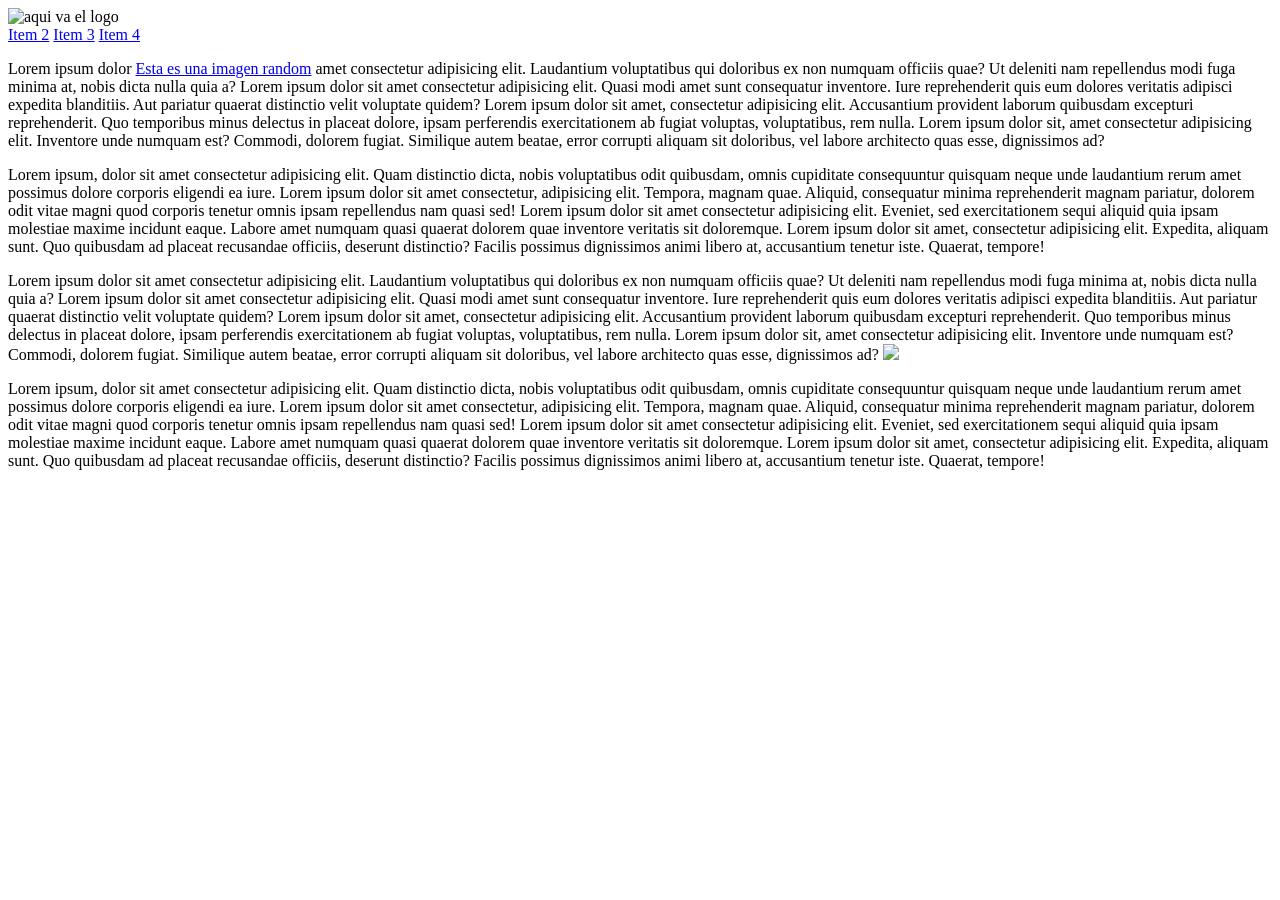
==== ProyectoUnidad2/index.html @ d290b74e "Agrega proyecto de la unidad 2" ====
<!DOCTYPE html>
<html lang="es">    
    <head>
        <meta chaarset="UTF-8">
        <meta name="viewport" content="width=device-width, initial-scale=1.0">
        <title>Document</title>
    </head>
    <body>
        <header>
            <img src="./img/perro.webp" alt="aqui va el logo"/>
            <nav>
                <a href="a">Item 2</a>
                <a href="a">Item 3</a>
                <a href="a">Item 4</a>
            </nav>
        </header>
        <div class="padre">
            <div class="hijo">
                <p>Lorem ipsum dolor <a href="a" class="enlace">Esta es una imagen random</a> amet consectetur adipisicing elit. Laudantium voluptatibus qui doloribus ex non numquam officiis quae? Ut deleniti nam repellendus modi fuga minima at, nobis dicta nulla quia a?
                   Lorem ipsum dolor sit amet consectetur adipisicing elit. Quasi modi amet sunt consequatur inventore. Iure reprehenderit quis eum dolores veritatis adipisci expedita blanditiis. Aut pariatur quaerat distinctio velit voluptate quidem?
                   Lorem ipsum dolor sit amet, consectetur adipisicing elit. Accusantium provident laborum quibusdam excepturi reprehenderit. Quo temporibus minus delectus in placeat dolore, ipsam perferendis exercitationem ab fugiat voluptas, voluptatibus, rem nulla.
                   Lorem ipsum dolor sit, amet consectetur adipisicing elit. Inventore unde numquam est? Commodi, dolorem fugiat. Similique autem beatae, error corrupti aliquam sit doloribus, vel labore architecto quas esse, dignissimos ad?
                </p>
                <p>Lorem ipsum, dolor sit amet consectetur adipisicing elit. Quam distinctio dicta, nobis voluptatibus odit quibusdam, omnis cupiditate consequuntur quisquam neque unde laudantium rerum amet possimus dolore corporis eligendi ea iure.
                   Lorem ipsum dolor sit amet consectetur, adipisicing elit. Tempora, magnam quae. Aliquid, consequatur minima reprehenderit magnam pariatur, dolorem odit vitae magni quod corporis tenetur omnis ipsam repellendus nam quasi sed!
                   Lorem ipsum dolor sit amet consectetur adipisicing elit. Eveniet, sed exercitationem sequi aliquid quia ipsam molestiae maxime incidunt eaque. Labore amet numquam quasi quaerat dolorem quae inventore veritatis sit doloremque.
                   Lorem ipsum dolor sit amet, consectetur adipisicing elit. Expedita, aliquam sunt. Quo quibusdam ad placeat recusandae officiis, deserunt distinctio? Facilis possimus dignissimos animi libero at, accusantium tenetur iste. Quaerat, tempore!
                </p>
                <p>Lorem ipsum dolor sit amet consectetur adipisicing elit. Laudantium voluptatibus qui doloribus ex non numquam officiis quae? Ut deleniti nam repellendus modi fuga minima at, nobis dicta nulla quia a?
                   Lorem ipsum dolor sit amet consectetur adipisicing elit. Quasi modi amet sunt consequatur inventore. Iure reprehenderit quis eum dolores veritatis adipisci expedita blanditiis. Aut pariatur quaerat distinctio velit voluptate quidem?
                   Lorem ipsum dolor sit amet, consectetur adipisicing elit. Accusantium provident laborum quibusdam excepturi reprehenderit. Quo temporibus minus delectus in placeat dolore, ipsam perferendis exercitationem ab fugiat voluptas, voluptatibus, rem nulla.
                   Lorem ipsum dolor sit, amet consectetur adipisicing elit. Inventore unde numquam est? Commodi, dolorem fugiat. Similique autem beatae, error corrupti aliquam sit doloribus, vel labore architecto quas esse, dignissimos ad?
                    <img src="./img/img1.webp"/>
                </p>
                <p>Lorem ipsum, dolor sit amet consectetur adipisicing elit. Quam distinctio dicta, nobis voluptatibus odit quibusdam, omnis cupiditate consequuntur quisquam neque unde laudantium rerum amet possimus dolore corporis eligendi ea iure.
                   Lorem ipsum dolor sit amet consectetur, adipisicing elit. Tempora, magnam quae. Aliquid, consequatur minima reprehenderit magnam pariatur, dolorem odit vitae magni quod corporis tenetur omnis ipsam repellendus nam quasi sed!
                   Lorem ipsum dolor sit amet consectetur adipisicing elit. Eveniet, sed exercitationem sequi aliquid quia ipsam molestiae maxime incidunt eaque. Labore amet numquam quasi quaerat dolorem quae inventore veritatis sit doloremque.
                   Lorem ipsum dolor sit amet, consectetur adipisicing elit. Expedita, aliquam sunt. Quo quibusdam ad placeat recusandae officiis, deserunt distinctio? Facilis possimus dignissimos animi libero at, accusantium tenetur iste. Quaerat, tempore!
                </p>
            </div>
        </div>
    </body>
</html>
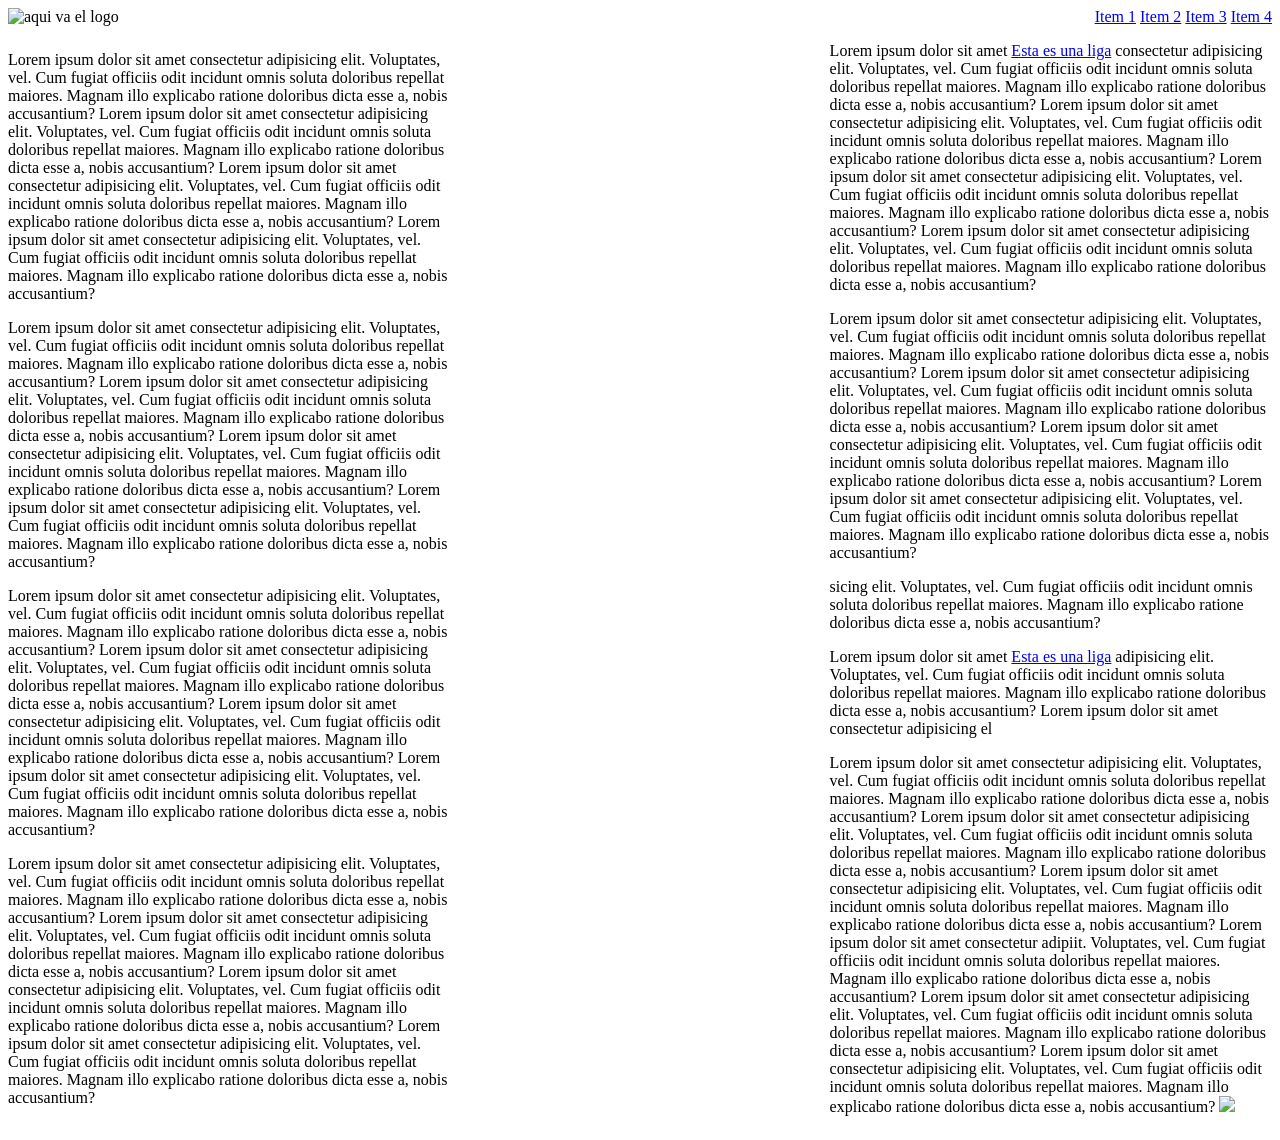
==== commit 310173e7: "Actualizacion de la pagina" ====
--- a/ProyectoUnidad2/index.html
+++ b/ProyectoUnidad2/index.html
@@ -1,43 +1,68 @@
 <!DOCTYPE html>
-<html lang="es">    
+<html lang="es">
     <head>
-        <meta chaarset="UTF-8">
-        <meta name="viewport" content="width=device-width, initial-scale=1.0">
-        <title>Document</title>
+        <title></title>
+        <meta charset="UTF-8">
+        <meta name="viewport" content="width=device-width, initial-scale=1">
+        <link href="style.css" rel="stylesheet">
     </head>
     <body>
         <header>
-            <img src="./img/perro.webp" alt="aqui va el logo"/>
+            <img src="./img/logo.webp" alt="aqui va el logo"/>
             <nav>
-                <a href="a">Item 2</a>
-                <a href="a">Item 3</a>
-                <a href="a">Item 4</a>
+                <a href="#">Item 1</a>
+                <a href="#">Item 2</a>
+                <a href="#">Item 3</a>
+                <a href="#">Item 4</a>
             </nav>
         </header>
         <div class="padre">
             <div class="hijo">
-                <p>Lorem ipsum dolor <a href="a" class="enlace">Esta es una imagen random</a> amet consectetur adipisicing elit. Laudantium voluptatibus qui doloribus ex non numquam officiis quae? Ut deleniti nam repellendus modi fuga minima at, nobis dicta nulla quia a?
-                   Lorem ipsum dolor sit amet consectetur adipisicing elit. Quasi modi amet sunt consequatur inventore. Iure reprehenderit quis eum dolores veritatis adipisci expedita blanditiis. Aut pariatur quaerat distinctio velit voluptate quidem?
-                   Lorem ipsum dolor sit amet, consectetur adipisicing elit. Accusantium provident laborum quibusdam excepturi reprehenderit. Quo temporibus minus delectus in placeat dolore, ipsam perferendis exercitationem ab fugiat voluptas, voluptatibus, rem nulla.
-                   Lorem ipsum dolor sit, amet consectetur adipisicing elit. Inventore unde numquam est? Commodi, dolorem fugiat. Similique autem beatae, error corrupti aliquam sit doloribus, vel labore architecto quas esse, dignissimos ad?
+                <p>Lorem ipsum dolor sit amet consectetur adipisicing elit. Voluptates, vel. Cum fugiat officiis odit incidunt omnis soluta doloribus repellat maiores. Magnam illo explicabo ratione doloribus dicta esse a, nobis accusantium?
+                    Lorem ipsum dolor sit amet consectetur adipisicing elit. Voluptates, vel. Cum fugiat officiis odit incidunt omnis soluta doloribus repellat maiores. Magnam illo explicabo ratione doloribus dicta esse a, nobis accusantium?
+                    Lorem ipsum dolor sit amet consectetur adipisicing elit. Voluptates, vel. Cum fugiat officiis odit incidunt omnis soluta doloribus repellat maiores. Magnam illo explicabo ratione doloribus dicta esse a, nobis accusantium?
+                    Lorem ipsum dolor sit amet consectetur adipisicing elit. Voluptates, vel. Cum fugiat officiis odit incidunt omnis soluta doloribus repellat maiores. Magnam illo explicabo ratione doloribus dicta esse a, nobis accusantium?
                 </p>
-                <p>Lorem ipsum, dolor sit amet consectetur adipisicing elit. Quam distinctio dicta, nobis voluptatibus odit quibusdam, omnis cupiditate consequuntur quisquam neque unde laudantium rerum amet possimus dolore corporis eligendi ea iure.
-                   Lorem ipsum dolor sit amet consectetur, adipisicing elit. Tempora, magnam quae. Aliquid, consequatur minima reprehenderit magnam pariatur, dolorem odit vitae magni quod corporis tenetur omnis ipsam repellendus nam quasi sed!
-                   Lorem ipsum dolor sit amet consectetur adipisicing elit. Eveniet, sed exercitationem sequi aliquid quia ipsam molestiae maxime incidunt eaque. Labore amet numquam quasi quaerat dolorem quae inventore veritatis sit doloremque.
-                   Lorem ipsum dolor sit amet, consectetur adipisicing elit. Expedita, aliquam sunt. Quo quibusdam ad placeat recusandae officiis, deserunt distinctio? Facilis possimus dignissimos animi libero at, accusantium tenetur iste. Quaerat, tempore!
+                <p>Lorem ipsum dolor sit amet consectetur adipisicing elit. Voluptates, vel. Cum fugiat officiis odit incidunt omnis soluta doloribus repellat maiores. Magnam illo explicabo ratione doloribus dicta esse a, nobis accusantium?
+                    Lorem ipsum dolor sit amet consectetur adipisicing elit. Voluptates, vel. Cum fugiat officiis odit incidunt omnis soluta doloribus repellat maiores. Magnam illo explicabo ratione doloribus dicta esse a, nobis accusantium?
+                    Lorem ipsum dolor sit amet consectetur adipisicing elit. Voluptates, vel. Cum fugiat officiis odit incidunt omnis soluta doloribus repellat maiores. Magnam illo explicabo ratione doloribus dicta esse a, nobis accusantium?
+                    Lorem ipsum dolor sit amet consectetur adipisicing elit. Voluptates, vel. Cum fugiat officiis odit incidunt omnis soluta doloribus repellat maiores. Magnam illo explicabo ratione doloribus dicta esse a, nobis accusantium?
                 </p>
-                <p>Lorem ipsum dolor sit amet consectetur adipisicing elit. Laudantium voluptatibus qui doloribus ex non numquam officiis quae? Ut deleniti nam repellendus modi fuga minima at, nobis dicta nulla quia a?
-                   Lorem ipsum dolor sit amet consectetur adipisicing elit. Quasi modi amet sunt consequatur inventore. Iure reprehenderit quis eum dolores veritatis adipisci expedita blanditiis. Aut pariatur quaerat distinctio velit voluptate quidem?
-                   Lorem ipsum dolor sit amet, consectetur adipisicing elit. Accusantium provident laborum quibusdam excepturi reprehenderit. Quo temporibus minus delectus in placeat dolore, ipsam perferendis exercitationem ab fugiat voluptas, voluptatibus, rem nulla.
-                   Lorem ipsum dolor sit, amet consectetur adipisicing elit. Inventore unde numquam est? Commodi, dolorem fugiat. Similique autem beatae, error corrupti aliquam sit doloribus, vel labore architecto quas esse, dignissimos ad?
-                    <img src="./img/img1.webp"/>
+                <p>Lorem ipsum dolor sit amet consectetur adipisicing elit. Voluptates, vel. Cum fugiat officiis odit incidunt omnis soluta doloribus repellat maiores. Magnam illo explicabo ratione doloribus dicta esse a, nobis accusantium?
+                    Lorem ipsum dolor sit amet consectetur adipisicing elit. Voluptates, vel. Cum fugiat officiis odit incidunt omnis soluta doloribus repellat maiores. Magnam illo explicabo ratione doloribus dicta esse a, nobis accusantium?
+                    Lorem ipsum dolor sit amet consectetur adipisicing elit. Voluptates, vel. Cum fugiat officiis odit incidunt omnis soluta doloribus repellat maiores. Magnam illo explicabo ratione doloribus dicta esse a, nobis accusantium?
+                    Lorem ipsum dolor sit amet consectetur adipisicing elit. Voluptates, vel. Cum fugiat officiis odit incidunt omnis soluta doloribus repellat maiores. Magnam illo explicabo ratione doloribus dicta esse a, nobis accusantium?
                 </p>
-                <p>Lorem ipsum, dolor sit amet consectetur adipisicing elit. Quam distinctio dicta, nobis voluptatibus odit quibusdam, omnis cupiditate consequuntur quisquam neque unde laudantium rerum amet possimus dolore corporis eligendi ea iure.
-                   Lorem ipsum dolor sit amet consectetur, adipisicing elit. Tempora, magnam quae. Aliquid, consequatur minima reprehenderit magnam pariatur, dolorem odit vitae magni quod corporis tenetur omnis ipsam repellendus nam quasi sed!
-                   Lorem ipsum dolor sit amet consectetur adipisicing elit. Eveniet, sed exercitationem sequi aliquid quia ipsam molestiae maxime incidunt eaque. Labore amet numquam quasi quaerat dolorem quae inventore veritatis sit doloremque.
-                   Lorem ipsum dolor sit amet, consectetur adipisicing elit. Expedita, aliquam sunt. Quo quibusdam ad placeat recusandae officiis, deserunt distinctio? Facilis possimus dignissimos animi libero at, accusantium tenetur iste. Quaerat, tempore!
+                <p>Lorem ipsum dolor sit amet consectetur adipisicing elit. Voluptates, vel. Cum fugiat officiis odit incidunt omnis soluta doloribus repellat maiores. Magnam illo explicabo ratione doloribus dicta esse a, nobis accusantium?
+                    Lorem ipsum dolor sit amet consectetur adipisicing elit. Voluptates, vel. Cum fugiat officiis odit incidunt omnis soluta doloribus repellat maiores. Magnam illo explicabo ratione doloribus dicta esse a, nobis accusantium?
+                    Lorem ipsum dolor sit amet consectetur adipisicing elit. Voluptates, vel. Cum fugiat officiis odit incidunt omnis soluta doloribus repellat maiores. Magnam illo explicabo ratione doloribus dicta esse a, nobis accusantium?
+                    Lorem ipsum dolor sit amet consectetur adipisicing elit. Voluptates, vel. Cum fugiat officiis odit incidunt omnis soluta doloribus repellat maiores. Magnam illo explicabo ratione doloribus dicta esse a, nobis accusantium?
+                </p>
+            </div>
+            <div class="hijo">
+                <p>Lorem ipsum dolor sit amet <a href="#">Esta es una liga</a> consectetur adipisicing elit. Voluptates, vel. Cum fugiat officiis odit incidunt omnis soluta doloribus repellat maiores. Magnam illo explicabo ratione doloribus dicta esse a, nobis accusantium?
+                    Lorem ipsum dolor sit amet consectetur adipisicing elit. Voluptates, vel. Cum fugiat officiis odit incidunt omnis soluta doloribus repellat maiores. Magnam illo explicabo ratione doloribus dicta esse a, nobis accusantium?
+                    Lorem ipsum dolor sit amet consectetur adipisicing elit. Voluptates, vel. Cum fugiat officiis odit incidunt omnis soluta doloribus repellat maiores. Magnam illo explicabo ratione doloribus dicta esse a, nobis accusantium?
+                    Lorem ipsum dolor sit amet consectetur adipisicing elit. Voluptates, vel. Cum fugiat officiis odit incidunt omnis soluta doloribus repellat maiores. Magnam illo explicabo ratione doloribus dicta esse a, nobis accusantium?
+                </p>
+                <p>Lorem ipsum dolor sit amet consectetur adipisicing elit. Voluptates, vel. Cum fugiat officiis odit incidunt omnis soluta doloribus repellat maiores. Magnam illo explicabo ratione doloribus dicta esse a, nobis accusantium?
+                    Lorem ipsum dolor sit amet consectetur adipisicing elit. Voluptates, vel. Cum fugiat officiis odit incidunt omnis soluta doloribus repellat maiores. Magnam illo explicabo ratione doloribus dicta esse a, nobis accusantium?
+                    Lorem ipsum dolor sit amet consectetur adipisicing elit. Voluptates, vel. Cum fugiat officiis odit incidunt omnis soluta doloribus repellat maiores. Magnam illo explicabo ratione doloribus dicta esse a, nobis accusantium?
+                    Lorem ipsum dolor sit amet consectetur adipisicing elit. Voluptates, vel. Cum fugiat officiis odit incidunt omnis soluta doloribus repellat maiores. Magnam illo explicabo ratione doloribus dicta esse a, nobis accusantium?
+                </p>sicing elit. Voluptates, vel. Cum fugiat officiis odit incidunt omnis soluta doloribus repellat maiores. Magnam illo explicabo ratione doloribus dicta esse a, nobis accusantium?
+                </p>
+                <p>Lorem ipsum dolor sit amet <a href="#" class="enlace">Esta es una liga</a>  adipisicing elit. Voluptates, vel. Cum fugiat officiis odit incidunt omnis soluta doloribus repellat maiores. Magnam illo explicabo ratione doloribus dicta esse a, nobis accusantium?
+                    Lorem ipsum dolor sit amet consectetur adipisicing el
+                <p>Lorem ipsum dolor sit amet consectetur adipisicing elit. Voluptates, vel. Cum fugiat officiis odit incidunt omnis soluta doloribus repellat maiores. Magnam illo explicabo ratione doloribus dicta esse a, nobis accusantium?
+                    Lorem ipsum dolor sit amet consectetur adipisicing elit. Voluptates, vel. Cum fugiat officiis odit incidunt omnis soluta doloribus repellat maiores. Magnam illo explicabo ratione doloribus dicta esse a, nobis accusantium?
+                    Lorem ipsum dolor sit amet consectetur adipisicing elit. Voluptates, vel. Cum fugiat officiis odit incidunt omnis soluta doloribus repellat maiores. Magnam illo explicabo ratione doloribus dicta esse a, nobis accusantium?
+                    Lorem ipsum dolor sit amet consectetur adipiit. Voluptates, vel. Cum fugiat officiis odit incidunt omnis soluta doloribus repellat maiores. Magnam illo explicabo ratione doloribus dicta esse a, nobis accusantium?
+                    Lorem ipsum dolor sit amet consectetur adipisicing elit. Voluptates, vel. Cum fugiat officiis odit incidunt omnis soluta doloribus repellat maiores. Magnam illo explicabo ratione doloribus dicta esse a, nobis accusantium?
+                    Lorem ipsum dolor sit amet consectetur adipisicing elit. Voluptates, vel. Cum fugiat officiis odit incidunt omnis soluta doloribus repellat maiores. Magnam illo explicabo ratione doloribus dicta esse a, nobis accusantium?
+                    <img src="./img/image1.webp"/>
                 </p>
             </div>
         </div>
+    
     </body>
 </html>
--- a/ProyectoUnidad2/style.css
+++ b/ProyectoUnidad2/style.css
@@ -0,0 +1,21 @@
+header{
+    display: flex;
+    justify-content: space-between;
+}
+.padre{
+    display: flex;
+    justify-content: space-between;
+    align-items: center;
+}
+.hijo{
+    width: 35%;
+}
+.hijo img{
+    width: 100%;
+}
+.hijo h2{
+    font-size: 2.5rem;
+    color: #fff;
+    text-align: center;
+    margin-bottom: 1rem;
+}
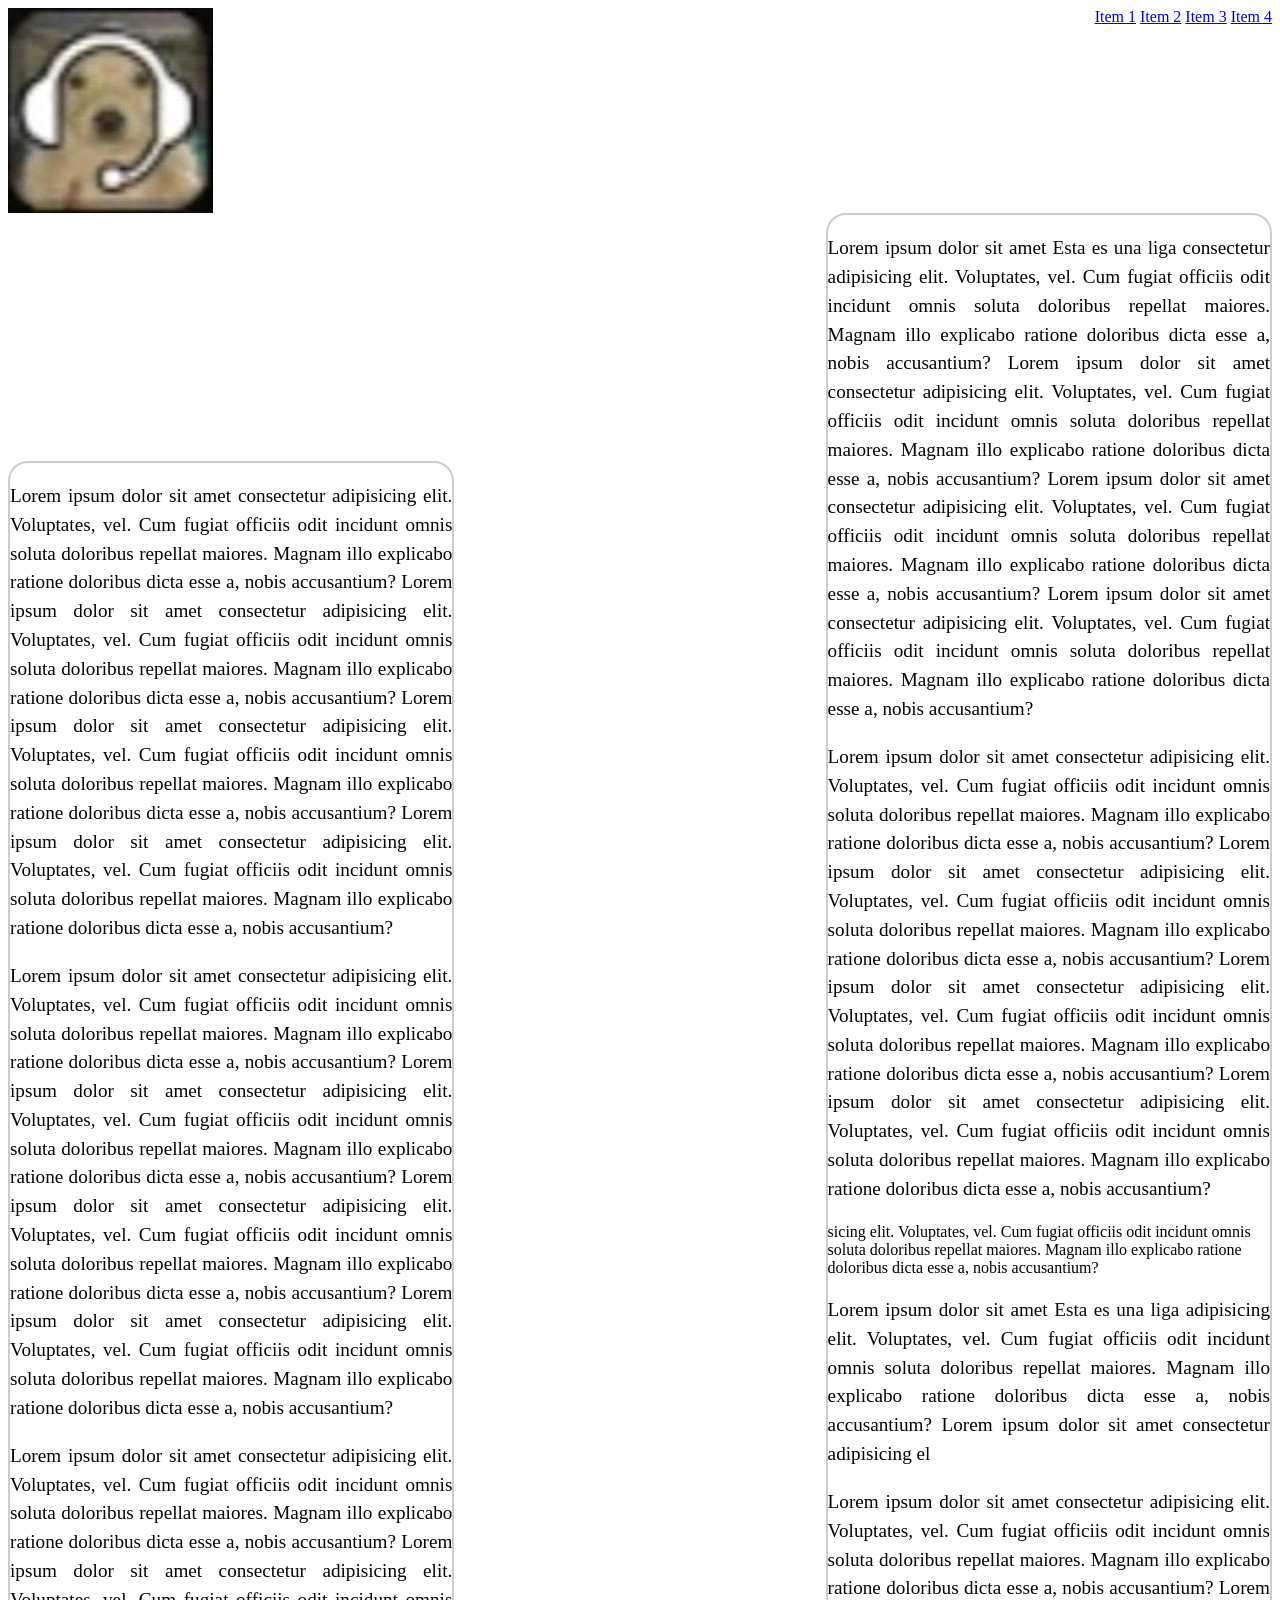
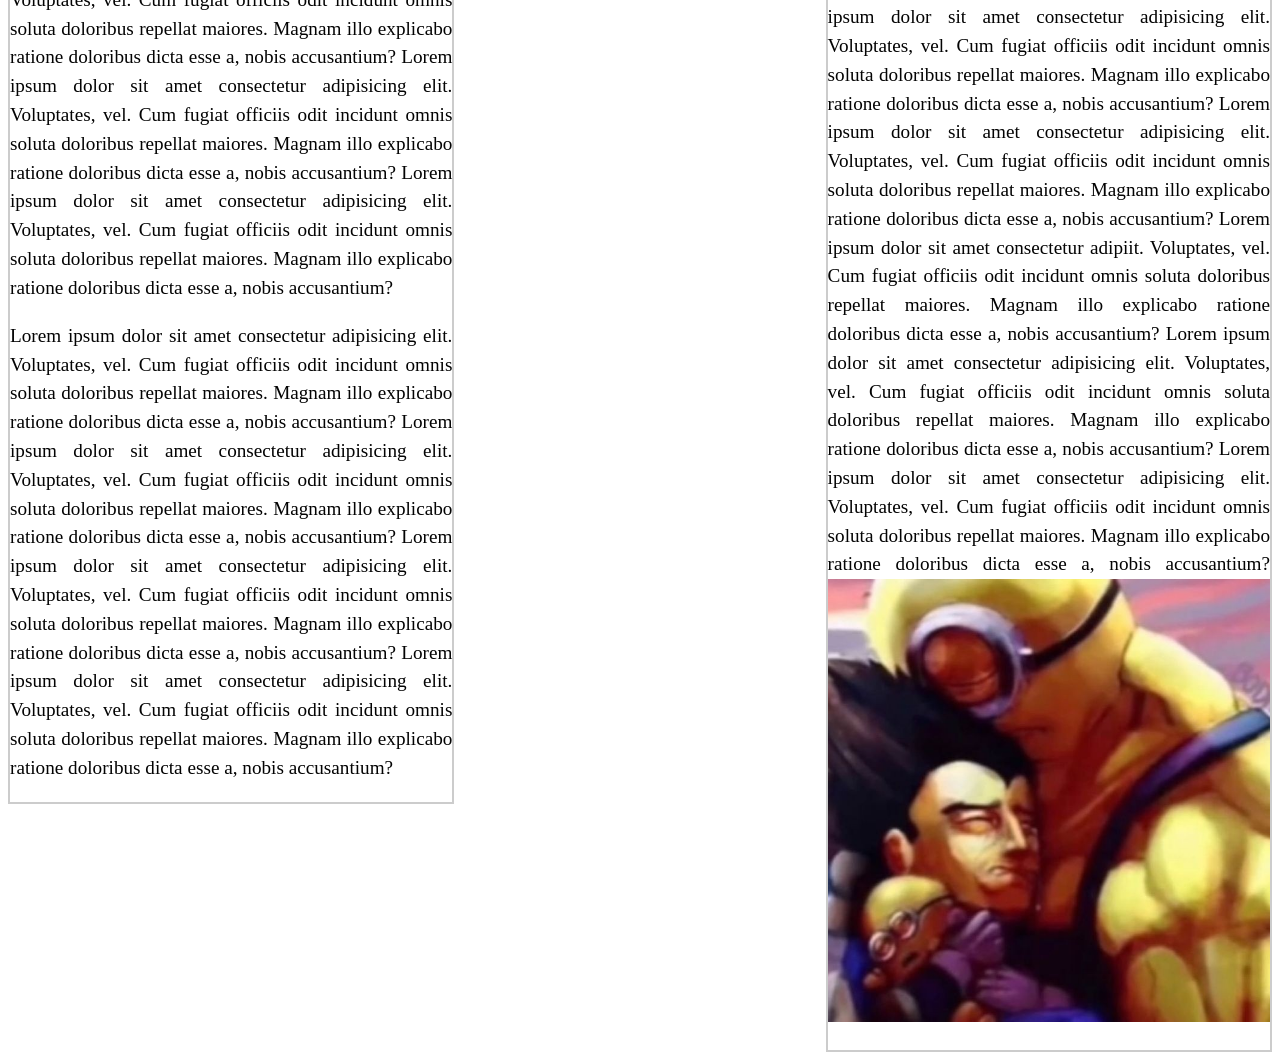
==== commit 4dcab560: "Actualizacion de la pagina en clase" ====
--- a/ProyectoUnidad2/index.html
+++ b/ProyectoUnidad2/index.html
@@ -8,7 +8,7 @@
     </head>
     <body>
         <header>
-            <img src="./img/logo.webp" alt="aqui va el logo"/>
+            <img src="./img/audi.jpg" alt="aqui va el logo"/>
             <nav>
                 <a href="#">Item 1</a>
                 <a href="#">Item 2</a>
@@ -59,7 +59,7 @@
                     Lorem ipsum dolor sit amet consectetur adipiit. Voluptates, vel. Cum fugiat officiis odit incidunt omnis soluta doloribus repellat maiores. Magnam illo explicabo ratione doloribus dicta esse a, nobis accusantium?
                     Lorem ipsum dolor sit amet consectetur adipisicing elit. Voluptates, vel. Cum fugiat officiis odit incidunt omnis soluta doloribus repellat maiores. Magnam illo explicabo ratione doloribus dicta esse a, nobis accusantium?
                     Lorem ipsum dolor sit amet consectetur adipisicing elit. Voluptates, vel. Cum fugiat officiis odit incidunt omnis soluta doloribus repellat maiores. Magnam illo explicabo ratione doloribus dicta esse a, nobis accusantium?
-                    <img src="./img/image1.webp"/>
+                    <img src="./img/mini.jpg"/>
                 </p>
             </div>
         </div>
--- a/ProyectoUnidad2/style.css
+++ b/ProyectoUnidad2/style.css
@@ -9,13 +9,45 @@
 }
 .hijo{
     width: 35%;
+    border-top-left-radius: 20px;
+    border-top-right-radius: 20px;
+    border: 2px solid #ccc;
 }
 .hijo img{
     width: 100%;
 }
 .hijo h2{
     font-size: 2.5rem;
-    color: #fff;
+    color: #010101;
     text-align: center;
     margin-bottom: 1rem;
+}
+.hijo p{
+    line-height: 1.5;
+    font-size: 1.2rem;
+    color: #030303;
+    text-align: justify;
+}
+.hijo a{
+    cursor: pointer;
+    text-decoration: none;
+    color: #0a0a0a;
+}
+.hijo a:hover{
+    color: #080808;
+
+}
+.hijo h2:first-child{
+    color: #050505;
+    font-size: 2rem;
+}
+.hijo h2:nth-child(2){
+    color: #000;
+    font-size: 2rem;
+    letter-spacing: 2px;
+    word-spacing: 2px;
+}
+.hijo:hover{
+    transition: 1.5s;
+    border-color: #000;
 }
